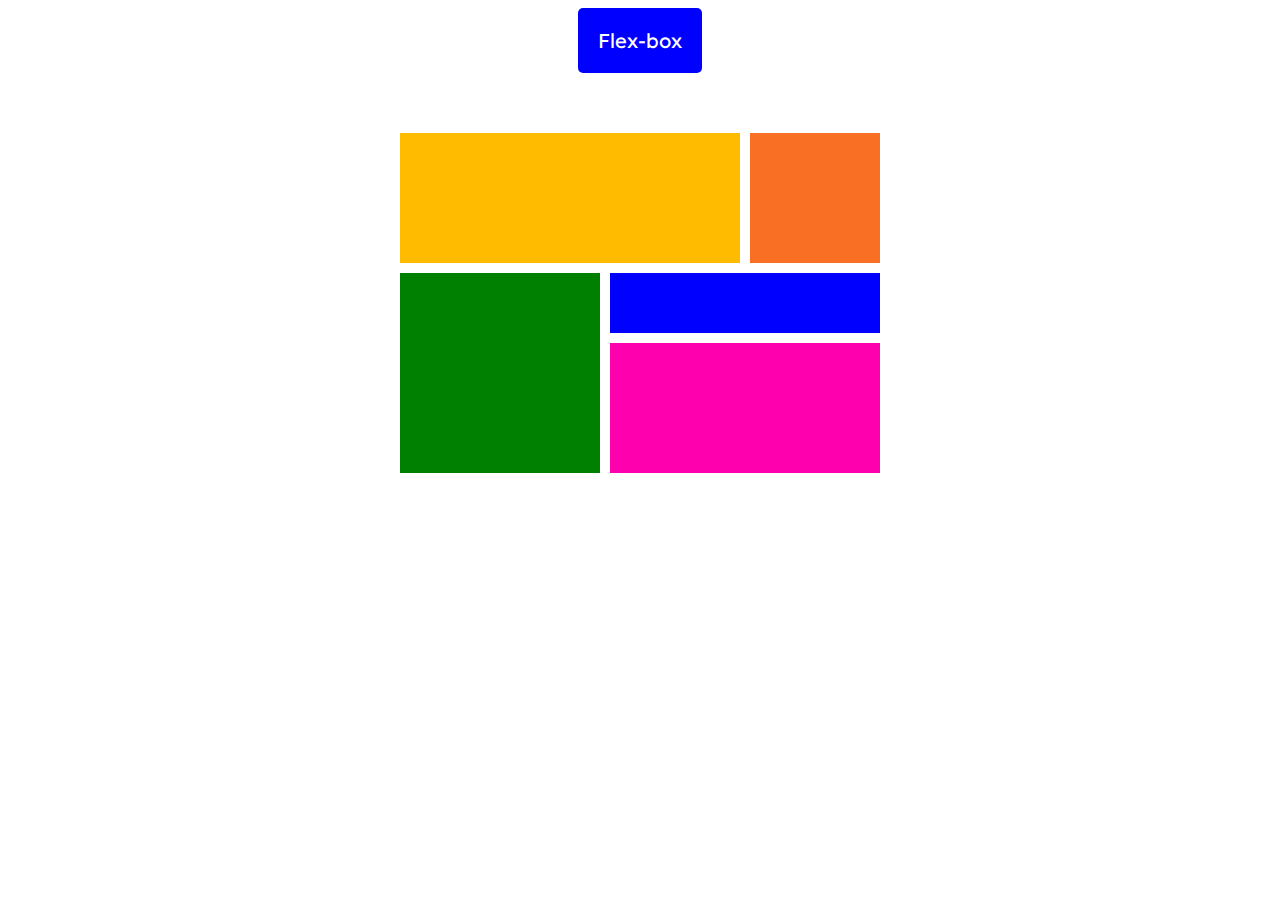
==== Flex-Grid/grid.html @ 39392473 "Add files via upload" ====
<!DOCTYPE html>
<html>

<head>
  <meta charset="utf-8">
  <meta name="viewport" content="width=device-width">
  <title>replit</title>
  <link href="style.css" rel="stylesheet" type="text/css" />
  
</head>
<body>

 <header>
        <a href="index.html">Flex-box</a>
</header>
  
   <main>

     
        <section class="one"></section>
        <section class="two"></section>
        <section class="three"></section>
        <section class="four"></section>
        <section class="five"></section>
    </main>
    

</body>
---- Flex-Grid/style.css ----
@import url("https://fonts.googleapis.com/css2?family=Aleo:ital,wght@0,300;0,400;0,700;1,300;1,400;1,700&family=Big+Shoulders+Display:wght@700&family=Lexend+Deca&display=swap");


header{
    font-size: 20px;
    display:flex;
    justify-content: center;
}
body {
  color: white;
  font-size: 15px;
  font-weight:400;
  font-family: "Lexend Deca";
}

P {
  color:hsla(0, 0%, 100%, 0.75);
  
}

h1 {
  color: hsl(0, 0%, 95%);
  font-family: "Big Shoulders Display";
  
}

.flex-container {
  display: flex;
  align-items: center;
  justify-content: center;  
  /*background-color: hsl(0, 0%, 95%);*/
  width: 50%;
  margin: auto;
  height: 100vh;
  
}

.flex-container > div {
  padding: 25px;
  font-size: 15px;
     
}

.sedans {
 
  background-color: hsl(31, 77%, 52%);
  border-top-left-radius:5px;
  border-bottom-left-radius:5px;
  
}

.suvs {
 
  background-color: hsl(184, 100%, 22%);
   
}

.lux {
 
  background-color: hsl(179, 100%, 13%);
  border-top-right-radius:5px;
  border-bottom-right-radius:5px;
  
}

.button {
background-color: hsl(0, 0%, 95%);
 place-items: center;
 border: none;
 padding:20px;
  text-align: center;
  text-decoration: none;
  display: inline-block;
  font-size: 15px;
  border-radius:25px;
  cursor: pointer;
  
}


.sedansbt {
  color: hsl(31, 77%, 52%);
}


.suvbt {
  color: hsl(184, 100%, 22%);
}

.luxbt {
  color: hsl(179, 100%, 13%);
}

.grid-container {
  display: grid;
  row-gap: 50px;
  grid-template-columns: auto auto auto;
  background-color: #2196F3;
  padding: 10px;
}

*{
    box-sizing: border-box;
}
header{
    font-size: 20px;
    display:flex;
    justify-content: center;
}
a{
    background:blue;
    text-align:center;
    padding:20px;
    color:white;
    text-decoration: none;
    border-radius: 5px;
    margin: auto;
}
main{
    padding:40px 50px;
    display:grid;
    grid-template-columns: repeat(7,60px);
    grid-template-rows: repeat(5,60px);
    grid-gap: 10px;
    justify-content:center;
    margin:20px 10px;
}
.one{
    background:#ffbb00;
    grid-column: 1/span 5;
    grid-row:1/span 2;
}
.two{
    background:#f96f24;
    grid-column: 6/span 2;
    grid-row:1/span 2;
}
.three{
    background:green;
    grid-column: 1/span 3;
    grid-row:3/span 3;
}
.four{
    background:blue;
    grid-column: 4/span 4;
    grid-row:3;
  
}
.five{
    background:#ff00ae;
    grid-column: 4/span 4;
    grid-row:4 / span 2;
  
  
   
@media screen and (max-width:948px){
    .flex-container{
        font-family: "Lexend Deca" ;
        font-size: 15px;
        display:flex;
        place-items: center center;
        padding:30px;
        flex-direction: column;
    }
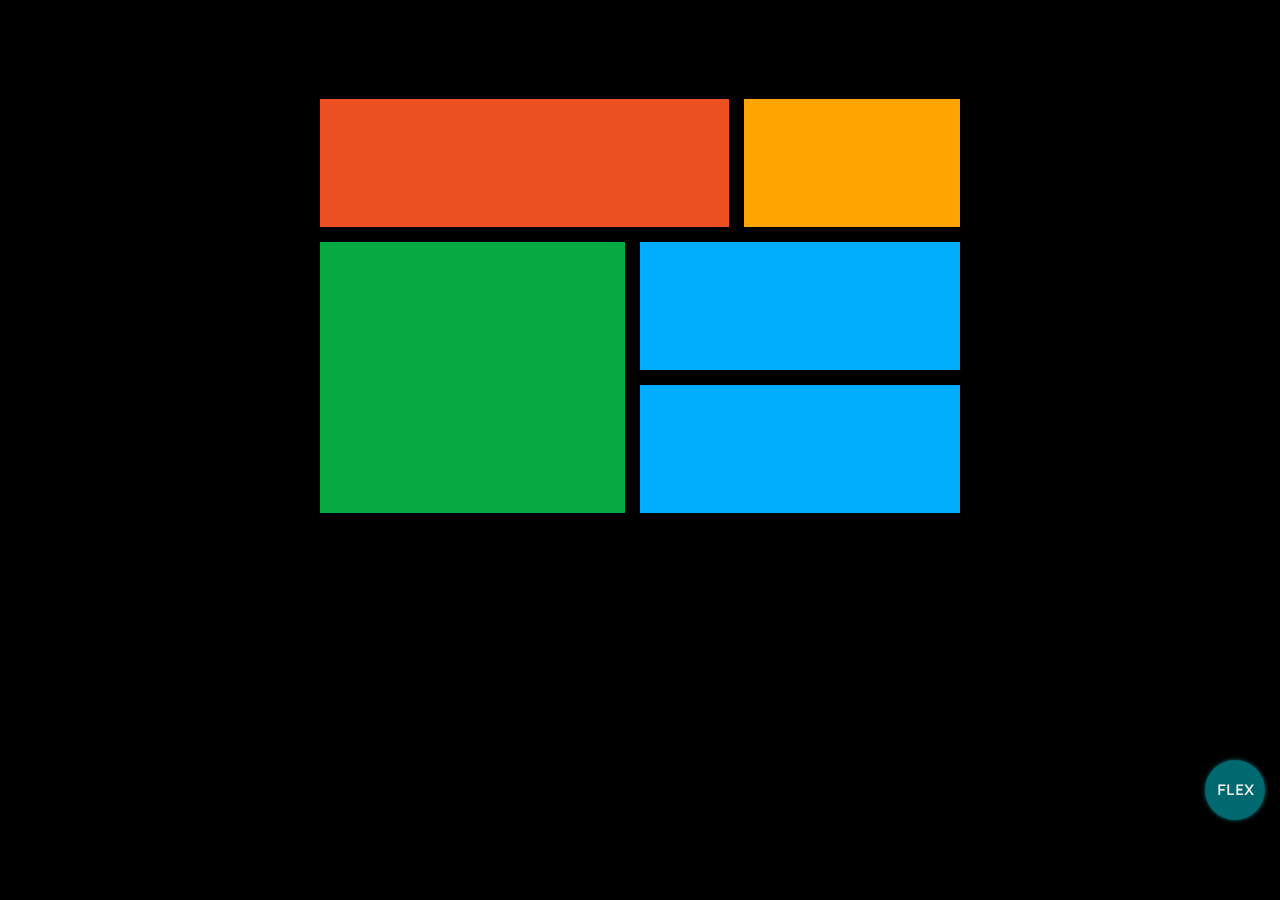
==== commit 263d5f8c: "Update grid.html" ====
--- a/Flex-Grid/grid.html
+++ b/Flex-Grid/grid.html
@@ -1,28 +1,137 @@
 <!DOCTYPE html>
-<html>
+<html lang="en">
 
 <head>
-  <meta charset="utf-8">
-  <meta name="viewport" content="width=device-width">
-  <title>replit</title>
-  <link href="style.css" rel="stylesheet" type="text/css" />
-  
+    <meta charset="UTF-8">
+    <meta http-equiv="X-UA-Compatible" content="IE=edge">
+    <meta name="viewport" content="width=device-width, initial-scale=1.0">
+    <title>Grid System</title>
+
+    <style>
+        @import url('https://fonts.googleapis.com/css2?family=Lexend+Deca&display=swap');
+
+        * {
+            box-sizing: border-box;
+        }
+
+        .rounded-circle {
+            border-radius: 50%;
+        }
+
+        .flex_link {
+            height: 60px;
+            width: 60px;
+            position: fixed;
+            display: inline-block;
+            text-align: center;
+            text-decoration: none;
+            padding: 20px 0;
+            color: hsl(0, 0%, 95%);
+            background-color: rgb(235, 80, 32);
+            bottom: 15px;
+            right: 15px;
+            box-shadow: 0 0 .3em hsl(184, 100%, 22%);
+        }
+
+        a.git_link {
+            bottom: 80px;
+            background-color: hsl(184, 100%, 22%);
+        }
+
+        body {
+            margin: 0;
+            color: #ffff;
+            font-size: 15px;
+            background-color: #000000;
+            font-family: 'Lexend Deca';
+            font-weight: 400;
+            display: flex;
+            justify-content: center;
+            align-items: center;
+            overflow: auto;
+            position: relative;
+        }
+
+        .box1 {
+            background-color: rgb(235, 80, 32);
+            grid-area: h;
+        }
+
+        .box2 {
+            background-color: rgb(255, 164, 1);
+            grid-area: t;
+        }
+
+        .box3 {
+            background-color: rgb(5, 170, 66);
+            grid-area: l;
+        }
+
+        .b-cont {
+            grid-area: r;
+            display: grid;
+            gap: 15px;
+            grid-template-columns: 1fr;
+            grid-template-rows: repeat(2, 1fr);
+        }
+
+        .box4 {
+            background-color: rgb(1, 174, 253);
+        }
+
+        .box5 {
+            background-color: rgb(1, 174, 253);
+        }
+
+        .main {
+            width: 50%;
+            margin: 6.2rem 0;
+            display: grid;
+            gap: 15px;
+            grid-template-areas:
+                'h h h t'
+                'l l r r';
+        }
+
+        .main .boxes:not(.b-cont) {
+            padding: 4rem;
+            text-align: center;
+        }
+
+        @media only screen and (max-width: 767px) {
+            .main {
+                width: 95%;
+            }
+
+            .flex_link {
+                bottom: 30px;
+                right: 30px;
+                background-color: hsla(179, 100%, 13%, .7);
+                box-shadow: 0 0 .3em hsl(0, 0%, 95%);
+            }
+
+            a.flex_link {
+                bottom: 100px;
+            }
+
+        }
+    </style>
 </head>
+
 <body>
 
- <header>
-        <a href="index.html">Flex-box</a>
-</header>
-  
-   <main>
+    <main class="main">
+        <div class="boxes box1"></div>
+        <div class="boxes box2"></div>
+        <div class="boxes box3"></div>
+        <div class="boxes b-cont">
+            <div class="boxes box4"></div>
+            <div class="boxes box5"></div>
+        </div>
+        <a class="git_link flex_link rounded-circle"
+           
+        <a class="flex_link rounded-circle" href="./index.html">FLEX</a>
+    </main>
+</body>
 
-     
-        <section class="one"></section>
-        <section class="two"></section>
-        <section class="three"></section>
-        <section class="four"></section>
-        <section class="five"></section>
-    </main>
-    
-
-</body>+</html>
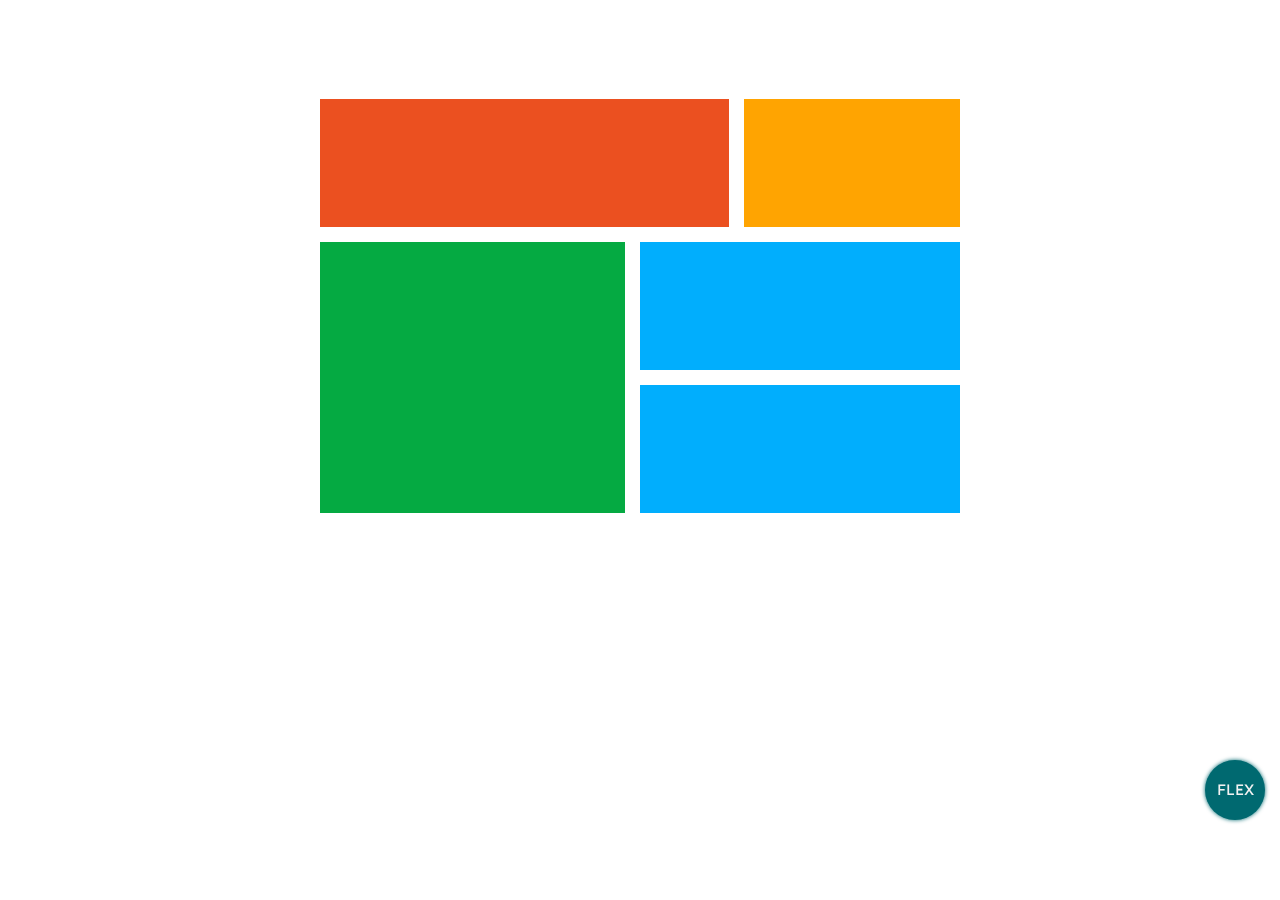
==== commit 97e1566c: "Update grid.html" ====
--- a/Flex-Grid/grid.html
+++ b/Flex-Grid/grid.html
@@ -5,7 +5,9 @@
     <meta charset="UTF-8">
     <meta http-equiv="X-UA-Compatible" content="IE=edge">
     <meta name="viewport" content="width=device-width, initial-scale=1.0">
-    <title>Grid System</title>
+    <link rel="shortcut icon" href="img/favicon.png" type="image/x-icon">
+  <link rel="icon" type="image/png" sizes="32x32" href="./img/favicon.png">
+    <title>Grid</title>
 
     <style>
         @import url('https://fonts.googleapis.com/css2?family=Lexend+Deca&display=swap');
@@ -42,7 +44,6 @@
             margin: 0;
             color: #ffff;
             font-size: 15px;
-            background-color: #000000;
             font-family: 'Lexend Deca';
             font-weight: 400;
             display: flex;
